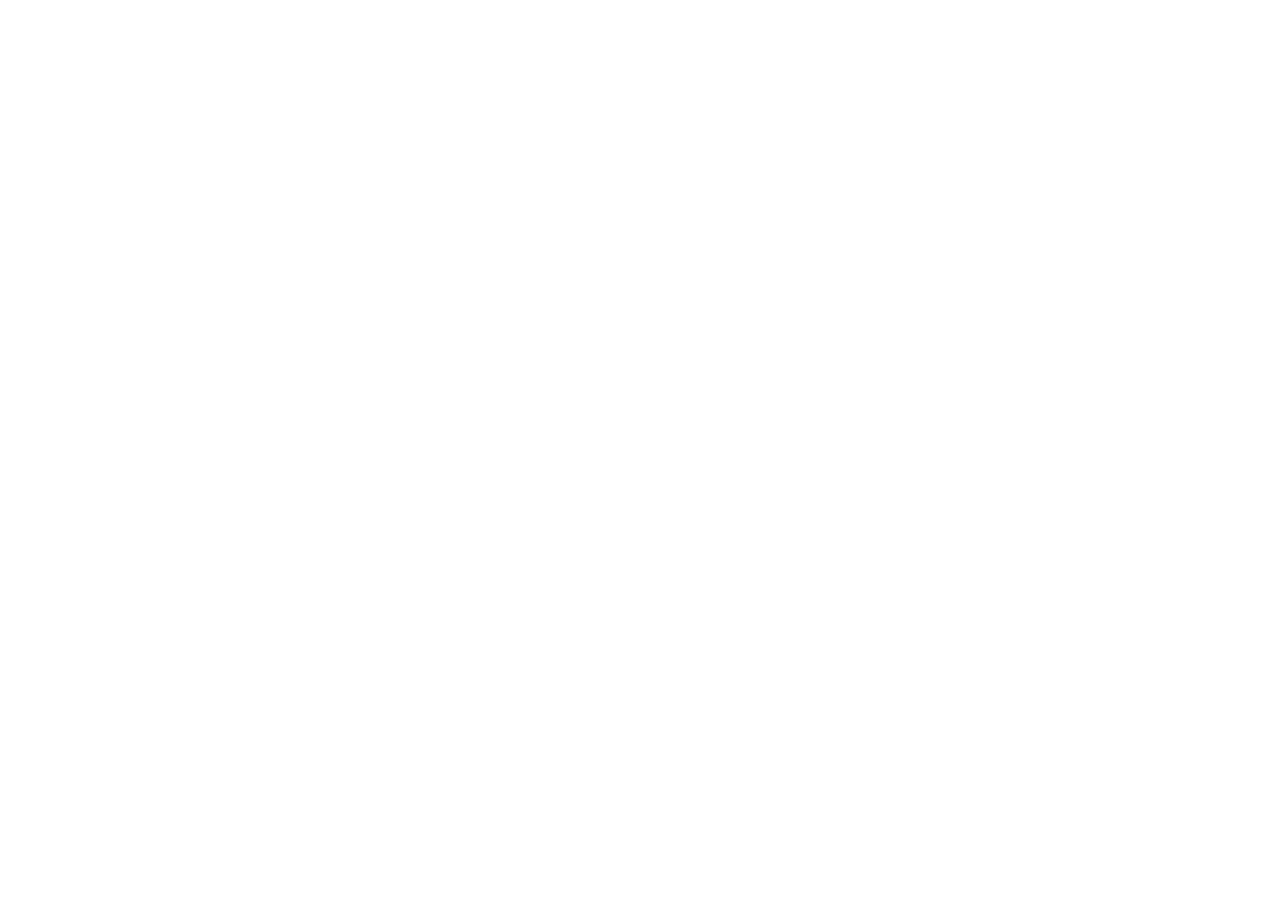
==== index.html @ 09cfaeff "adding bootstrap dependencies" ====
<html>
  <head>
    <link rel="stylesheet" type="text/css" href="style/bootstrap.min.css">
    <link rel="stylesheet" type="text/css" href="style/bootstrap-theme.min.css">
    <link rel="stylesheet" type="text/css" href="style/main.css">
  </head>
  <body>
    
  </body>
</html>
---- style/main.css ----
h1 {
  color:red;
}
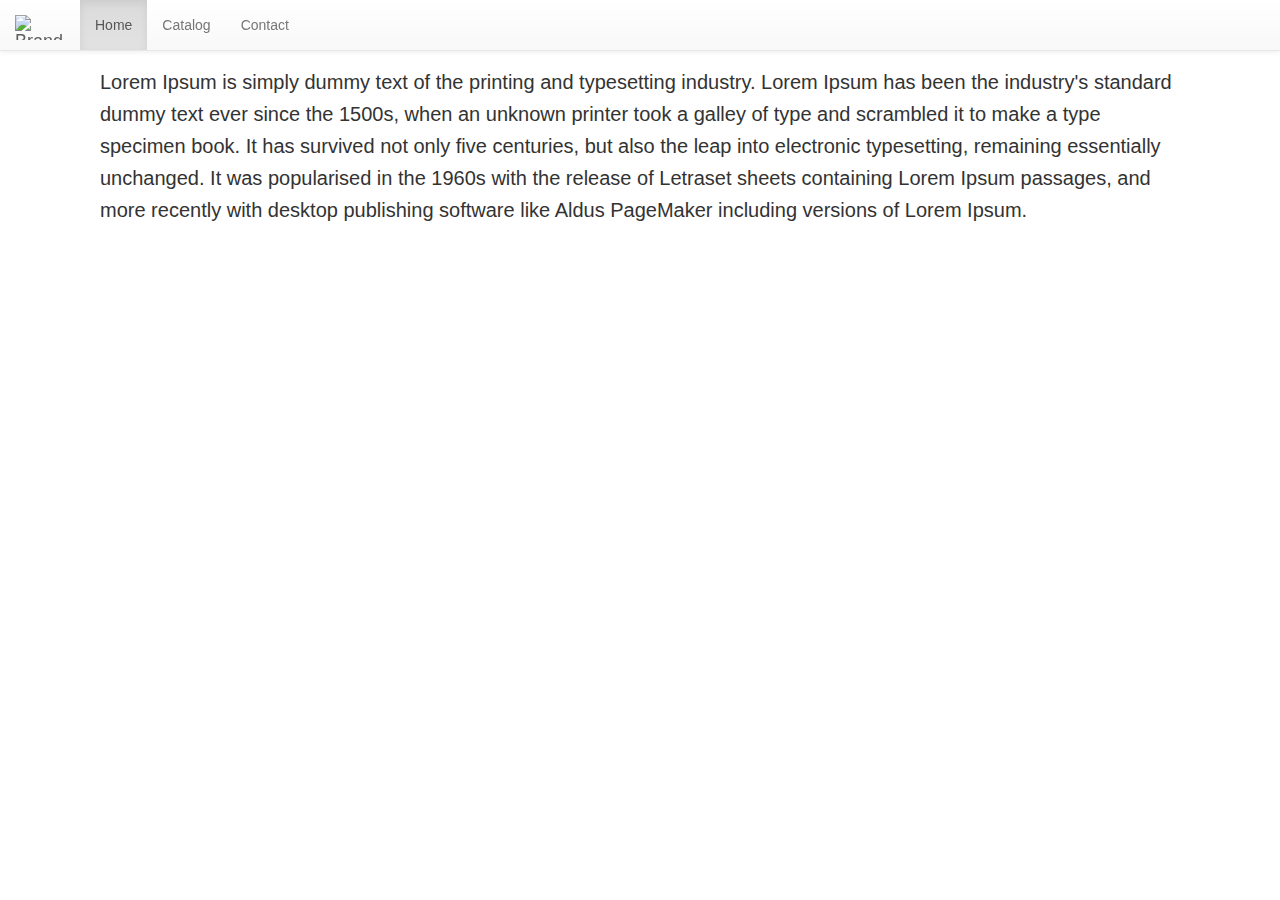
==== commit 4689eeb5: "adding contact page and edited home page" ====
--- a/index.html
+++ b/index.html
@@ -1,10 +1,77 @@
-<html>
+<!DOCTYPE html>
+<html lang="en">
   <head>
+    <meta charset="utf-8">
+    <meta name="viewport" content="width=device-width, initial-scale=1">
     <link rel="stylesheet" type="text/css" href="style/bootstrap.min.css">
     <link rel="stylesheet" type="text/css" href="style/bootstrap-theme.min.css">
     <link rel="stylesheet" type="text/css" href="style/main.css">
+    <!-- jQuery (necessary for Bootstrap's JavaScript plugins) -->
+    <script src="https://ajax.googleapis.com/ajax/libs/jquery/1.12.4/jquery.min.js"></script>
+    <!-- Include all compiled plugins (below), or include individual files as needed -->
+    <script src="javascript/bootstrap.min.js"></script>
+    <title>DawoodEyewear</title>
   </head>
   <body>
+    <nav class="navbar navbar-default navbar-fixed-top">
+      <div class="container-fluid">
+        <div class="navbar-header">
+          <a class="navbar-brand" href="#">
+           <img class="brand" alt="Brand" src="https://scontent-vie1-1.xx.fbcdn.net/v/t34.0-12/17029032_10212988641409731_1807353999_n.png?oh=5179f697cceb8da79d7c2f160f7454aa&oe=58B4D44C">
+         </a>
+        </div>
+        <ul class="nav navbar-nav">
+          <li class="active"><a href="index.html">Home</a></li>
+          <li><a href="catalog.html">Catalog</a></li>
+          <li><a href="contact.html">Contact</a></li>
+        </ul>
+      </div>
+    </nav>
     
+
+    <div id="myCarousel" class="carousel slide" data-ride="carousel">
+     <!-- Indicators -->
+     <ol class="carousel-indicators">
+         <li data-target="#myCarousel" data-slide-to="0" class="active"></li>
+         <li data-target="#myCarousel" data-slide-to="1"></li>
+         <li data-target="#myCarousel" data-slide-to="2"></li>
+         <li data-target="#myCarousel" data-slide-to="3"></li>
+         <li data-target="#myCarousel" data-slide-to="4"></li>
+     </ol>
+
+     <!-- Wrapper for slides -->
+     <div class="carousel-inner" role="listbox">
+       <div class="item active">
+         <img src="https://www.wired.com/wp-content/uploads/blogs/design/wp-content/uploads/2012/08/Shwood_025.jpg" alt="Autumn">
+       </div>
+
+       <div class="item">
+         <img src="https://www.wired.com/wp-content/uploads/blogs/design/wp-content/uploads/2012/08/Shwood_025.jpg" alt="Pile">
+       </div>
+
+       <div class="item">
+         <img src="https://www.wired.com/wp-content/uploads/blogs/design/wp-content/uploads/2012/08/Shwood_025.jpg" alt="Glasses">
+       </div>
+
+       <div class="item">
+         <img src="https://www.wired.com/wp-content/uploads/blogs/design/wp-content/uploads/2012/08/Shwood_025.jpg" alt="grass">
+       </div>
+       <div class="item">
+         <img src="https://www.wired.com/wp-content/uploads/blogs/design/wp-content/uploads/2012/08/Shwood_025.jpg" alt="spring">
+       </div>
+     </div>
+
+     <!-- Left and right controls -->
+     <a class="left carousel-control" href="#myCarousel" role="button" data-slide="prev">
+       <span class="glyphicon glyphicon-chevron-left" aria-hidden="true"></span>
+       <span class="sr-only">Previous</span>
+     </a>
+     <a class="right carousel-control" href="#myCarousel" role="button" data-slide="next">
+       <span class="glyphicon glyphicon-chevron-right" aria-hidden="true"></span>
+       <span class="sr-only">Next</span>
+     </a>
+    </div>
+    <p class="home-intro">Lorem Ipsum is simply dummy text of the printing and typesetting industry. Lorem Ipsum has been the industry's standard dummy text ever since the 1500s, when an unknown printer took a galley of type and scrambled it to make a type specimen book. It has survived not only five centuries, but also the leap into electronic typesetting, remaining essentially unchanged. It was popularised in the 1960s with the release of Letraset sheets containing Lorem Ipsum passages, and more recently with desktop publishing software like Aldus PageMaker including versions of Lorem Ipsum.</p>
+
   </body>
 </html>
--- a/style/main.css
+++ b/style/main.css
@@ -1,3 +1,64 @@
-h1 {
-  color:red;
+.logo-picture {
+ text-align: center;
+ width: 320px;
+ height: 200px;
 }
+
+.middle {
+  text-align: center;
+}
+
+.naslovni-tekst {
+  margin-left: 500px;
+  margin-right: 500px;
+  font-size: 20px;
+}
+
+.home-intro {
+  margin-left: 100px;
+  margin-right: 100px;
+  font-size: 20px;
+  padding-top: 50px;
+}
+
+.brand {
+  width: 50px;
+  height: 35px;
+  padding-bottom: 10px;
+}
+body{
+	width:100%;
+	height:100%;
+	font-family: 'Roboto Condensed', sans-serif;
+
+}
+
+h1,h2,h3 {
+	margin:0 0 35px 0;
+	font-family: 'Patua One', cursive;
+	text-transform: uppercase;
+	letter-spacing:1px;
+}
+
+p{
+	margin:0 0 25px;
+	font-size:18px;
+	line-height:1.6em;
+}
+a{
+	color:#26a5d3;
+}
+a:hover,a:focus{
+	text-decoration:none;
+	color:#26a5d3;
+}
+
+#contact{
+	background:#EEEEEE;
+	color: 686868;
+	padding-bottom:80px;
+}
+
+textarea.form-control{
+    height:100px;
+}
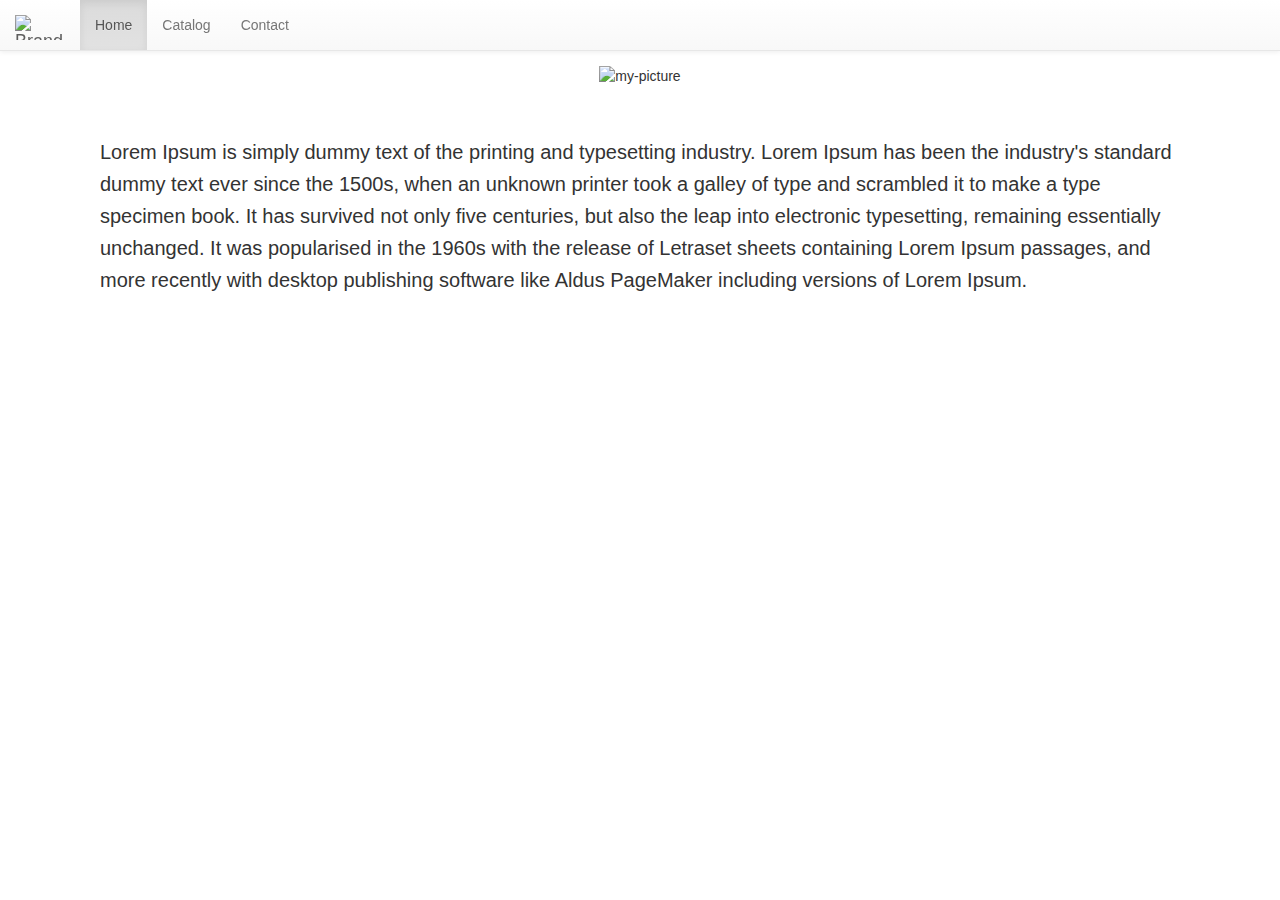
==== commit 928891c5: "Adding logo photo" ====
--- a/index.html
+++ b/index.html
@@ -1,6 +1,7 @@
 <!DOCTYPE html>
 <html lang="en">
   <head>
+    <link href="//maxcdn.bootstrapcdn.com/font-awesome/4.2.0/css/font-awesome.min.css" rel="stylesheet">
     <meta charset="utf-8">
     <meta name="viewport" content="width=device-width, initial-scale=1">
     <link rel="stylesheet" type="text/css" href="style/bootstrap.min.css">
@@ -27,7 +28,6 @@
         </ul>
       </div>
     </nav>
-    
 
     <div id="myCarousel" class="carousel slide" data-ride="carousel">
      <!-- Indicators -->
@@ -71,7 +71,7 @@
        <span class="sr-only">Next</span>
      </a>
     </div>
+     <center><img src="https://scontent-vie1-1.xx.fbcdn.net/v/t34.0-12/17029032_10212988641409731_1807353999_n.png?oh=5179f697cceb8da79d7c2f160f7454aa&oe=58B4D44C" border="0" alt="my-picture" class="logo-picture"></center>
     <p class="home-intro">Lorem Ipsum is simply dummy text of the printing and typesetting industry. Lorem Ipsum has been the industry's standard dummy text ever since the 1500s, when an unknown printer took a galley of type and scrambled it to make a type specimen book. It has survived not only five centuries, but also the leap into electronic typesetting, remaining essentially unchanged. It was popularised in the 1960s with the release of Letraset sheets containing Lorem Ipsum passages, and more recently with desktop publishing software like Aldus PageMaker including versions of Lorem Ipsum.</p>
-
   </body>
 </html>
--- a/style/main.css
+++ b/style/main.css
@@ -1,7 +1,8 @@
 .logo-picture {
  text-align: center;
  width: 320px;
- height: 200px;
+ height: 250px;
+ padding-top: 50px;
 }
 
 .middle {
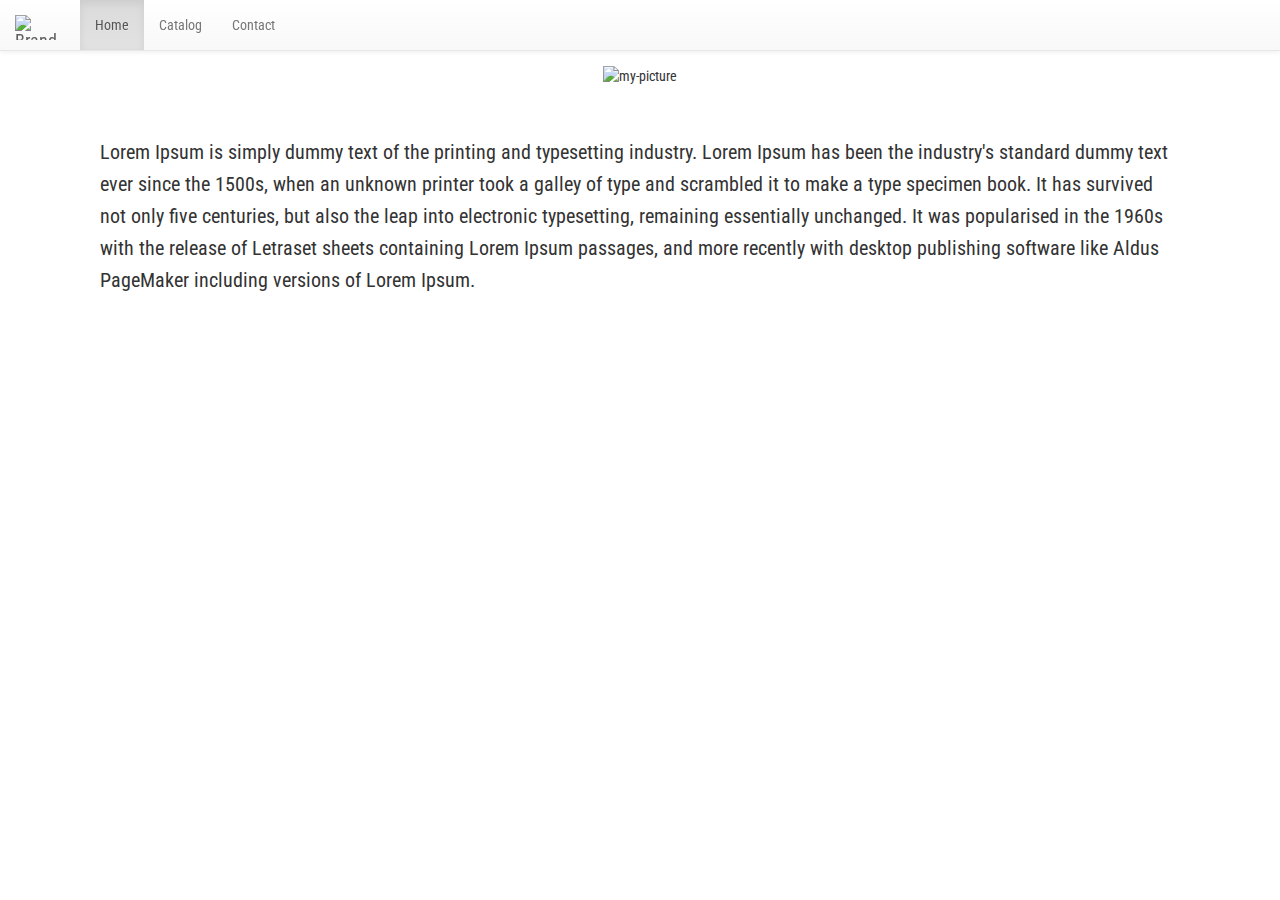
==== commit 0c4d0da3: "Adding contact picture" ====
--- a/index.html
+++ b/index.html
@@ -1,7 +1,6 @@
 <!DOCTYPE html>
 <html lang="en">
   <head>
-    <link href="//maxcdn.bootstrapcdn.com/font-awesome/4.2.0/css/font-awesome.min.css" rel="stylesheet">
     <meta charset="utf-8">
     <meta name="viewport" content="width=device-width, initial-scale=1">
     <link rel="stylesheet" type="text/css" href="style/bootstrap.min.css">
@@ -12,6 +11,8 @@
     <!-- Include all compiled plugins (below), or include individual files as needed -->
     <script src="javascript/bootstrap.min.js"></script>
     <title>DawoodEyewear</title>
+    <link href="https://fonts.googleapis.com/css?family=Oswald:700|Patua+One|Roboto+Condensed:700" rel="stylesheet">
+    <link href="https://maxcdn.bootstrapcdn.com/font-awesome/4.7.0/css/font-awesome.min.css" rel="stylesheet">
   </head>
   <body>
     <nav class="navbar navbar-default navbar-fixed-top">
--- a/style/main.css
+++ b/style/main.css
@@ -8,13 +8,20 @@
 .middle {
   text-align: center;
 }
-
+.contact-box {
+  padding-top: 40px;
+}
 .naslovni-tekst {
   margin-left: 500px;
   margin-right: 500px;
   font-size: 20px;
 }
-
+.contact-picture {
+  width: 100%;
+  height: 250px;
+ background-image: url("http://www.thefashionglobe.com/wp-content/uploads/2013/08/zerezes_wooden_glasses100913486.jpg");
+ background-size: cover;
+}
 .home-intro {
   margin-left: 100px;
   margin-right: 100px;
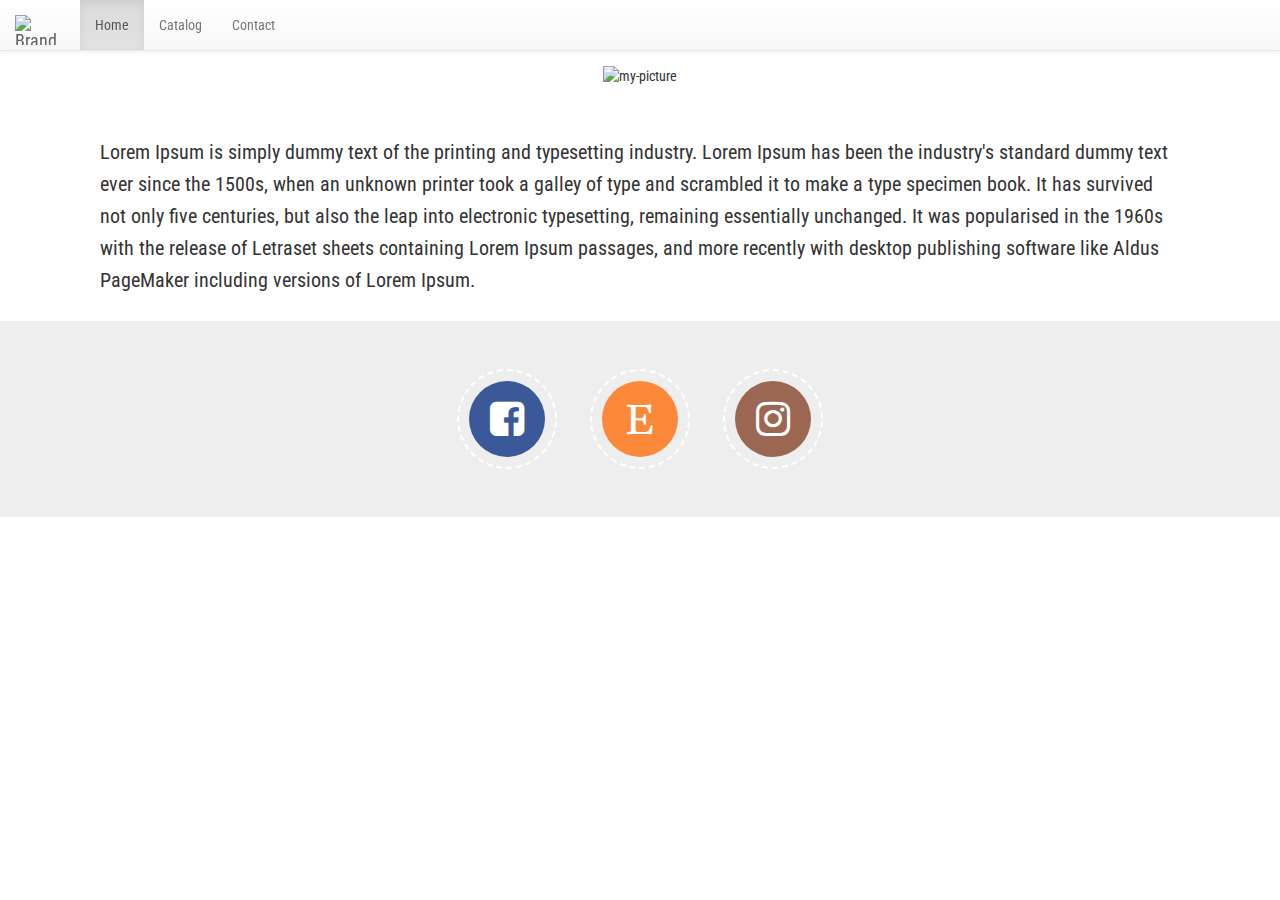
==== commit f7074e8c: "Adding footer and social media icons" ====
--- a/index.html
+++ b/index.html
@@ -72,7 +72,16 @@
        <span class="sr-only">Next</span>
      </a>
     </div>
-     <center><img src="https://scontent-vie1-1.xx.fbcdn.net/v/t34.0-12/17029032_10212988641409731_1807353999_n.png?oh=5179f697cceb8da79d7c2f160f7454aa&oe=58B4D44C" border="0" alt="my-picture" class="logo-picture"></center>
-    <p class="home-intro">Lorem Ipsum is simply dummy text of the printing and typesetting industry. Lorem Ipsum has been the industry's standard dummy text ever since the 1500s, when an unknown printer took a galley of type and scrambled it to make a type specimen book. It has survived not only five centuries, but also the leap into electronic typesetting, remaining essentially unchanged. It was popularised in the 1960s with the release of Letraset sheets containing Lorem Ipsum passages, and more recently with desktop publishing software like Aldus PageMaker including versions of Lorem Ipsum.</p>
+      <center><img src="https://scontent-vie1-1.xx.fbcdn.net/v/t34.0-12/17029032_10212988641409731_1807353999_n.png?oh=5179f697cceb8da79d7c2f160f7454aa&oe=58B4D44C" border="0" alt="my-picture" class="logo-picture"></center>
+      <p class="home-intro">Lorem Ipsum is simply dummy text of the printing and typesetting industry. Lorem Ipsum has been the industry's standard dummy text ever since the 1500s, when an unknown printer took a galley of type and scrambled it to make a type specimen book. It has survived not only five centuries, but also the leap into electronic typesetting, remaining essentially unchanged. It was popularised in the 1960s with the release of Letraset sheets containing Lorem Ipsum passages, and more recently with desktop publishing software like Aldus PageMaker including versions of Lorem Ipsum.</p>
+      <div class="jumbotron footer">
+        <div class="wrapper">
+          <div class="social">
+            <a href="https://www.facebook.com/DawoodStore/" class="link facebook"  target="_blank"><span class="fa fa-facebook-square"></span></a>
+            <a href="https://www.etsy.com/shop/DawoodStore" class="link etsy" target="_blank"><span class="fa fa-etsy"></span></a>
+            <a href="https://www.instagram.com/dawood_woodencrafts/" class="link instagram" target="_blank"><span class="fa fa-instagram"></span></a>
+          </div>
+        </div>
+      </div>
   </body>
 </html>
--- a/style/main.css
+++ b/style/main.css
@@ -18,7 +18,7 @@
 }
 .contact-picture {
   width: 100%;
-  height: 250px;
+  height: 300px;
  background-image: url("http://www.thefashionglobe.com/wp-content/uploads/2013/08/zerezes_wooden_glasses100913486.jpg");
  background-size: cover;
 }
@@ -31,7 +31,7 @@
 
 .brand {
   width: 50px;
-  height: 35px;
+  height: 40px;
   padding-bottom: 10px;
 }
 body{
@@ -60,9 +60,12 @@
 	text-decoration:none;
 	color:#26a5d3;
 }
-
+.footer {
+  background-color: #eee;
+  margin-bottom: 0px;
+}
 #contact{
-	background:#EEEEEE;
+	background:white;
 	color: 686868;
 	padding-bottom:80px;
 }
@@ -70,3 +73,63 @@
 textarea.form-control{
     height:100px;
 }
+
+
+
+.social {
+  position: relative;
+  width: 100%;
+  text-align: center;
+
+}
+
+.social .link {
+  display: inline-block;
+  vertical-align: middle;
+  position: relative;
+  width: 100px;
+  height: 100px;
+  border-radius: 50%;
+  border: 2px dashed white;
+  background-clip: content-box;
+  padding: 10px;
+  transition: .5s;
+  color: #D7D0BE;
+  margin-left: 15px;
+  margin-right: 15px;
+  font-size: 70px;
+}
+
+.social .link span {
+  display: block;
+  position: absolute;
+  text-align: center;
+  top: 50%;
+  left: 50%;
+  transform: translate(-50%, -50%);
+}
+
+.social .link:hover {
+  padding: 20px;
+  color: white;
+  margin-left: -5px;
+  transform: translateX(10px) rotate(360deg);
+}
+
+.social .link.instagram {
+  background-color: #9B6752;
+  color: white;
+  font-size: 40px;
+}
+
+.social .link.etsy {
+  background-color: #FC8939;
+  font-size: 30px;
+  color: white;
+}
+
+.social .link.facebook {
+  background-color: #3B5998;
+  font-size: 40px;
+  color: white;
+}
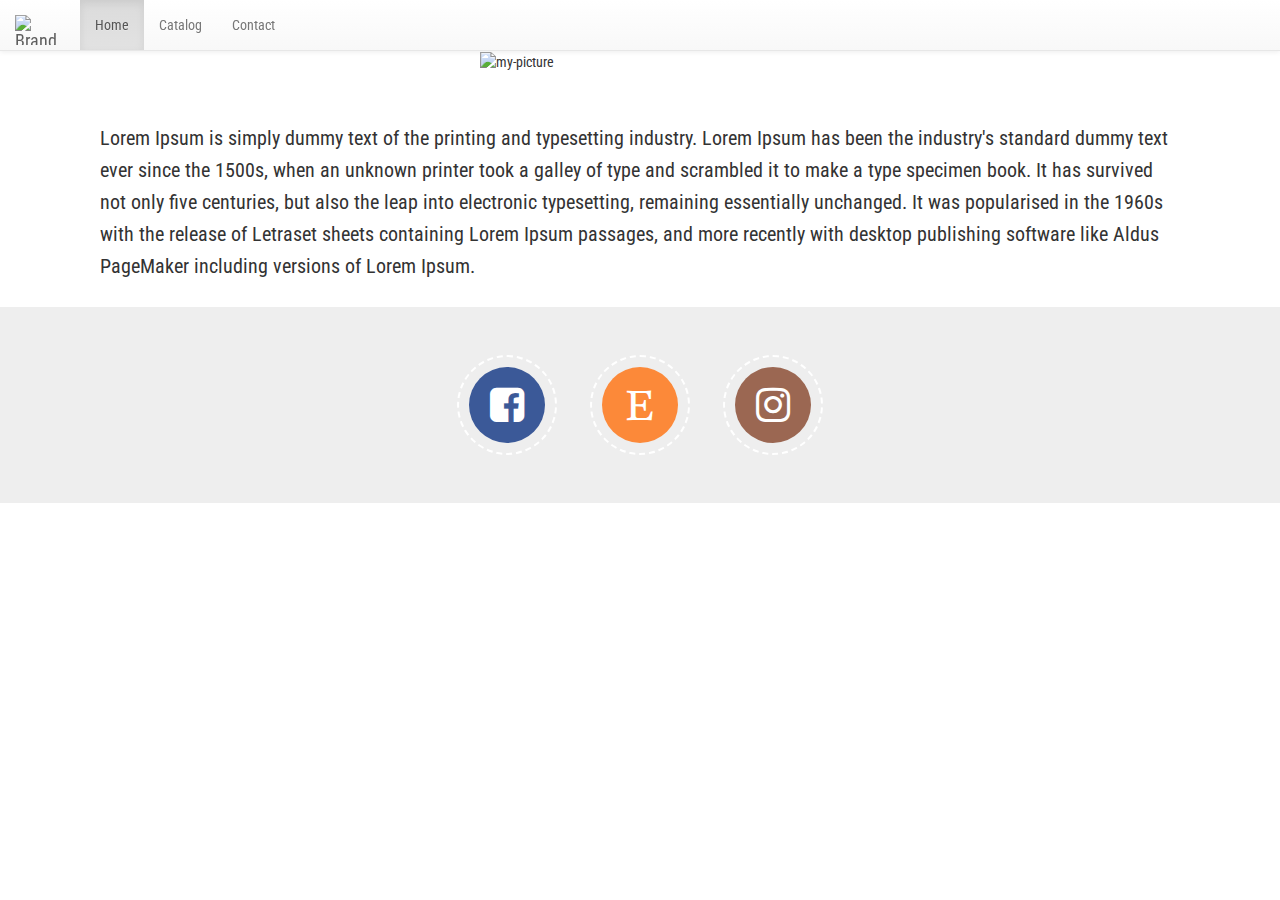
==== commit e0a8369c: "adding media for resizing" ====
--- a/index.html
+++ b/index.html
@@ -15,7 +15,7 @@
     <link href="https://maxcdn.bootstrapcdn.com/font-awesome/4.7.0/css/font-awesome.min.css" rel="stylesheet">
   </head>
   <body>
-    <nav class="navbar navbar-default navbar-fixed-top">
+    <nav class="navbar navbar-default navbar-fixed-top navigacija">
       <div class="container-fluid">
         <div class="navbar-header">
           <a class="navbar-brand" href="#">
@@ -72,7 +72,9 @@
        <span class="sr-only">Next</span>
      </a>
     </div>
-      <center><img src="https://scontent-vie1-1.xx.fbcdn.net/v/t34.0-12/17029032_10212988641409731_1807353999_n.png?oh=5179f697cceb8da79d7c2f160f7454aa&oe=58B4D44C" border="0" alt="my-picture" class="logo-picture"></center>
+    <div class="logo-picture">
+      <img src="https://scontent-vie1-1.xx.fbcdn.net/v/t34.0-12/17029032_10212988641409731_1807353999_n.png?oh=5179f697cceb8da79d7c2f160f7454aa&oe=58B4D44C" border="0" alt="my-picture" class="logo-slika">
+    </div>
       <p class="home-intro">Lorem Ipsum is simply dummy text of the printing and typesetting industry. Lorem Ipsum has been the industry's standard dummy text ever since the 1500s, when an unknown printer took a galley of type and scrambled it to make a type specimen book. It has survived not only five centuries, but also the leap into electronic typesetting, remaining essentially unchanged. It was popularised in the 1960s with the release of Letraset sheets containing Lorem Ipsum passages, and more recently with desktop publishing software like Aldus PageMaker including versions of Lorem Ipsum.</p>
       <div class="jumbotron footer">
         <div class="wrapper">
--- a/style/main.css
+++ b/style/main.css
@@ -1,8 +1,12 @@
 .logo-picture {
- text-align: center;
  width: 320px;
- height: 250px;
- padding-top: 50px;
+ margin-right: auto;
+ margin-left: auto;
+ padding-top: 35px;
+}
+
+.logo-slika {
+  width: 100%;
 }
 
 .middle {
@@ -133,3 +137,12 @@
   font-size: 40px;
   color: white;
 }
+
+@media (max-width: 766px) {
+.navigacija {
+   position: relative;
+}
+.logo-picture {
+   width: 200px;
+}
+}
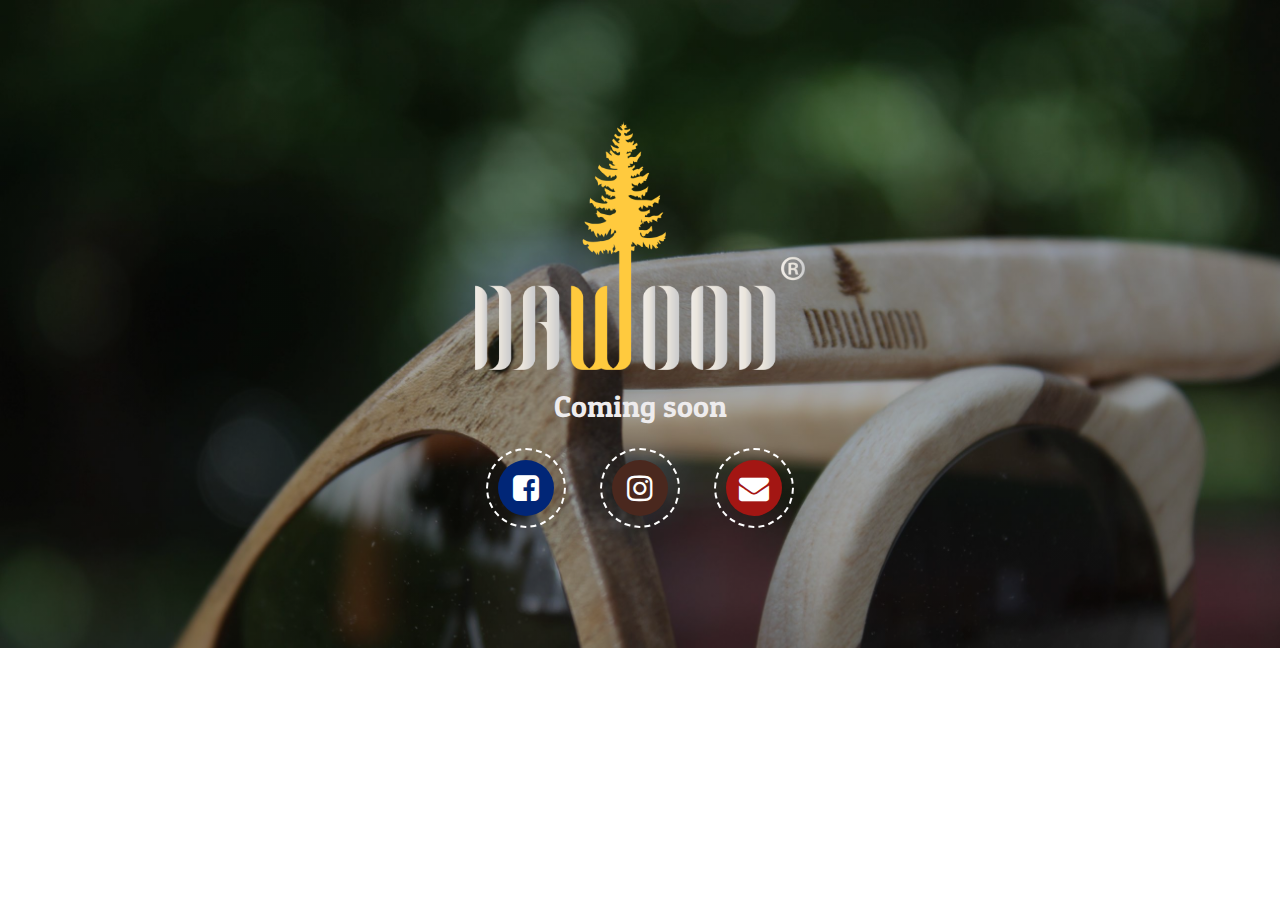
==== commit 383378d1: "Landind page in Js" ====
--- a/index.html
+++ b/index.html
@@ -10,80 +10,24 @@
     <script src="https://ajax.googleapis.com/ajax/libs/jquery/1.12.4/jquery.min.js"></script>
     <!-- Include all compiled plugins (below), or include individual files as needed -->
     <script src="javascript/bootstrap.min.js"></script>
+    <script src="javascript/main.js"></script>
     <title>DawoodEyewear</title>
     <link href="https://fonts.googleapis.com/css?family=Oswald:700|Patua+One|Roboto+Condensed:700" rel="stylesheet">
     <link href="https://maxcdn.bootstrapcdn.com/font-awesome/4.7.0/css/font-awesome.min.css" rel="stylesheet">
   </head>
   <body>
-    <nav class="navbar navbar-default navbar-fixed-top navigacija">
-      <div class="container-fluid">
-        <div class="navbar-header">
-          <a class="navbar-brand" href="#">
-           <img class="brand" alt="Brand" src="https://scontent-vie1-1.xx.fbcdn.net/v/t34.0-12/17029032_10212988641409731_1807353999_n.png?oh=5179f697cceb8da79d7c2f160f7454aa&oe=58B4D44C">
-         </a>
-        </div>
-        <ul class="nav navbar-nav">
-          <li class="active"><a href="index.html">Home</a></li>
-          <li><a href="catalog.html">Catalog</a></li>
-          <li><a href="contact.html">Contact</a></li>
-        </ul>
-      </div>
-    </nav>
-
-    <div id="myCarousel" class="carousel slide" data-ride="carousel">
-     <!-- Indicators -->
-     <ol class="carousel-indicators">
-         <li data-target="#myCarousel" data-slide-to="0" class="active"></li>
-         <li data-target="#myCarousel" data-slide-to="1"></li>
-         <li data-target="#myCarousel" data-slide-to="2"></li>
-         <li data-target="#myCarousel" data-slide-to="3"></li>
-         <li data-target="#myCarousel" data-slide-to="4"></li>
-     </ol>
-
-     <!-- Wrapper for slides -->
-     <div class="carousel-inner" role="listbox">
-       <div class="item active">
-         <img src="https://www.wired.com/wp-content/uploads/blogs/design/wp-content/uploads/2012/08/Shwood_025.jpg" alt="Autumn">
-       </div>
-
-       <div class="item">
-         <img src="https://www.wired.com/wp-content/uploads/blogs/design/wp-content/uploads/2012/08/Shwood_025.jpg" alt="Pile">
-       </div>
-
-       <div class="item">
-         <img src="https://www.wired.com/wp-content/uploads/blogs/design/wp-content/uploads/2012/08/Shwood_025.jpg" alt="Glasses">
-       </div>
-
-       <div class="item">
-         <img src="https://www.wired.com/wp-content/uploads/blogs/design/wp-content/uploads/2012/08/Shwood_025.jpg" alt="grass">
-       </div>
-       <div class="item">
-         <img src="https://www.wired.com/wp-content/uploads/blogs/design/wp-content/uploads/2012/08/Shwood_025.jpg" alt="spring">
-       </div>
-     </div>
-
-     <!-- Left and right controls -->
-     <a class="left carousel-control" href="#myCarousel" role="button" data-slide="prev">
-       <span class="glyphicon glyphicon-chevron-left" aria-hidden="true"></span>
-       <span class="sr-only">Previous</span>
-     </a>
-     <a class="right carousel-control" href="#myCarousel" role="button" data-slide="next">
-       <span class="glyphicon glyphicon-chevron-right" aria-hidden="true"></span>
-       <span class="sr-only">Next</span>
-     </a>
-    </div>
-    <div class="logo-picture">
-      <img src="https://scontent-vie1-1.xx.fbcdn.net/v/t34.0-12/17029032_10212988641409731_1807353999_n.png?oh=5179f697cceb8da79d7c2f160f7454aa&oe=58B4D44C" border="0" alt="my-picture" class="logo-slika">
-    </div>
-      <p class="home-intro">Lorem Ipsum is simply dummy text of the printing and typesetting industry. Lorem Ipsum has been the industry's standard dummy text ever since the 1500s, when an unknown printer took a galley of type and scrambled it to make a type specimen book. It has survived not only five centuries, but also the leap into electronic typesetting, remaining essentially unchanged. It was popularised in the 1960s with the release of Letraset sheets containing Lorem Ipsum passages, and more recently with desktop publishing software like Aldus PageMaker including versions of Lorem Ipsum.</p>
-      <div class="jumbotron footer">
+    <div class="middlebox container-fluid backgroundideas">
+      <img src="./images/nee.png" class="mainlogo">
+      <h1 class="shorttext">Coming soon</h1>
+      <div class="ikone">
         <div class="wrapper">
           <div class="social">
             <a href="https://www.facebook.com/DawoodStore/" class="link facebook"  target="_blank"><span class="fa fa-facebook-square"></span></a>
-            <a href="https://www.etsy.com/shop/DawoodStore" class="link etsy" target="_blank"><span class="fa fa-etsy"></span></a>
             <a href="https://www.instagram.com/dawood_woodencrafts/" class="link instagram" target="_blank"><span class="fa fa-instagram"></span></a>
+            <a href="mailto:dawood.woodencrafts@gmail.com" class="link mail" title="Email: dawood.woodencrafts@gmail.com" target="_blank"><span class="fa fa-envelope"></span></a>
           </div>
         </div>
       </div>
+    </div>
   </body>
 </html>
--- a/style/main.css
+++ b/style/main.css
@@ -1,85 +1,4 @@
-.logo-picture {
- width: 320px;
- margin-right: auto;
- margin-left: auto;
- padding-top: 35px;
-}
-
-.logo-slika {
-  width: 100%;
-}
-
-.middle {
-  text-align: center;
-}
-.contact-box {
-  padding-top: 40px;
-}
-.naslovni-tekst {
-  margin-left: 500px;
-  margin-right: 500px;
-  font-size: 20px;
-}
-.contact-picture {
-  width: 100%;
-  height: 300px;
- background-image: url("http://www.thefashionglobe.com/wp-content/uploads/2013/08/zerezes_wooden_glasses100913486.jpg");
- background-size: cover;
-}
-.home-intro {
-  margin-left: 100px;
-  margin-right: 100px;
-  font-size: 20px;
-  padding-top: 50px;
-}
-
-.brand {
-  width: 50px;
-  height: 40px;
-  padding-bottom: 10px;
-}
-body{
-	width:100%;
-	height:100%;
-	font-family: 'Roboto Condensed', sans-serif;
-
-}
-
-h1,h2,h3 {
-	margin:0 0 35px 0;
-	font-family: 'Patua One', cursive;
-	text-transform: uppercase;
-	letter-spacing:1px;
-}
-
-p{
-	margin:0 0 25px;
-	font-size:18px;
-	line-height:1.6em;
-}
-a{
-	color:#26a5d3;
-}
-a:hover,a:focus{
-	text-decoration:none;
-	color:#26a5d3;
-}
-.footer {
-  background-color: #eee;
-  margin-bottom: 0px;
-}
-#contact{
-	background:white;
-	color: 686868;
-	padding-bottom:80px;
-}
-
-textarea.form-control{
-    height:100px;
-}
-
-
-
+/*// Socijalni linkovi*/
 .social {
   position: relative;
   width: 100%;
@@ -91,8 +10,8 @@
   display: inline-block;
   vertical-align: middle;
   position: relative;
-  width: 100px;
-  height: 100px;
+  width: 80px;
+  height: 80px;
   border-radius: 50%;
   border: 2px dashed white;
   background-clip: content-box;
@@ -121,28 +40,49 @@
 }
 
 .social .link.instagram {
-  background-color: #9B6752;
+  background-color: #4A281E;
   color: white;
-  font-size: 40px;
+  font-size: 30px;
 }
 
-.social .link.etsy {
-  background-color: #FC8939;
+.social .link.mail {
+  background-color: #A31613;
   font-size: 30px;
   color: white;
 }
 
 .social .link.facebook {
-  background-color: #3B5998;
-  font-size: 40px;
+  background-color: #012677;
+  font-size: 30px;
   color: white;
 }
 
-@media (max-width: 766px) {
-.navigacija {
-   position: relative;
+
+/*// Socijalni l*/
+
+.mainlogo {
+  height: 250px;
+  weight: auto;
 }
-.logo-picture {
-   width: 200px;
+
+.middlebox {
+  text-align: center;
+  padding-top: 120px;
+  padding-top: 120px;
+
 }
+.backgroundideas {
+background-image: linear-gradient( rgba(0,0,0,0.3), rgba(0,0,0,0.3) ), url("../images/profil.jpg");
+background-size: cover;
 }
+
+.shorttext {
+  font-family: 'Patua One', cursive;
+  color: #EEECED;
+  font-size: 30px;
+}
+
+.ikone {
+  padding-top: 15px;
+  padding-bottom: 120px;
+}
